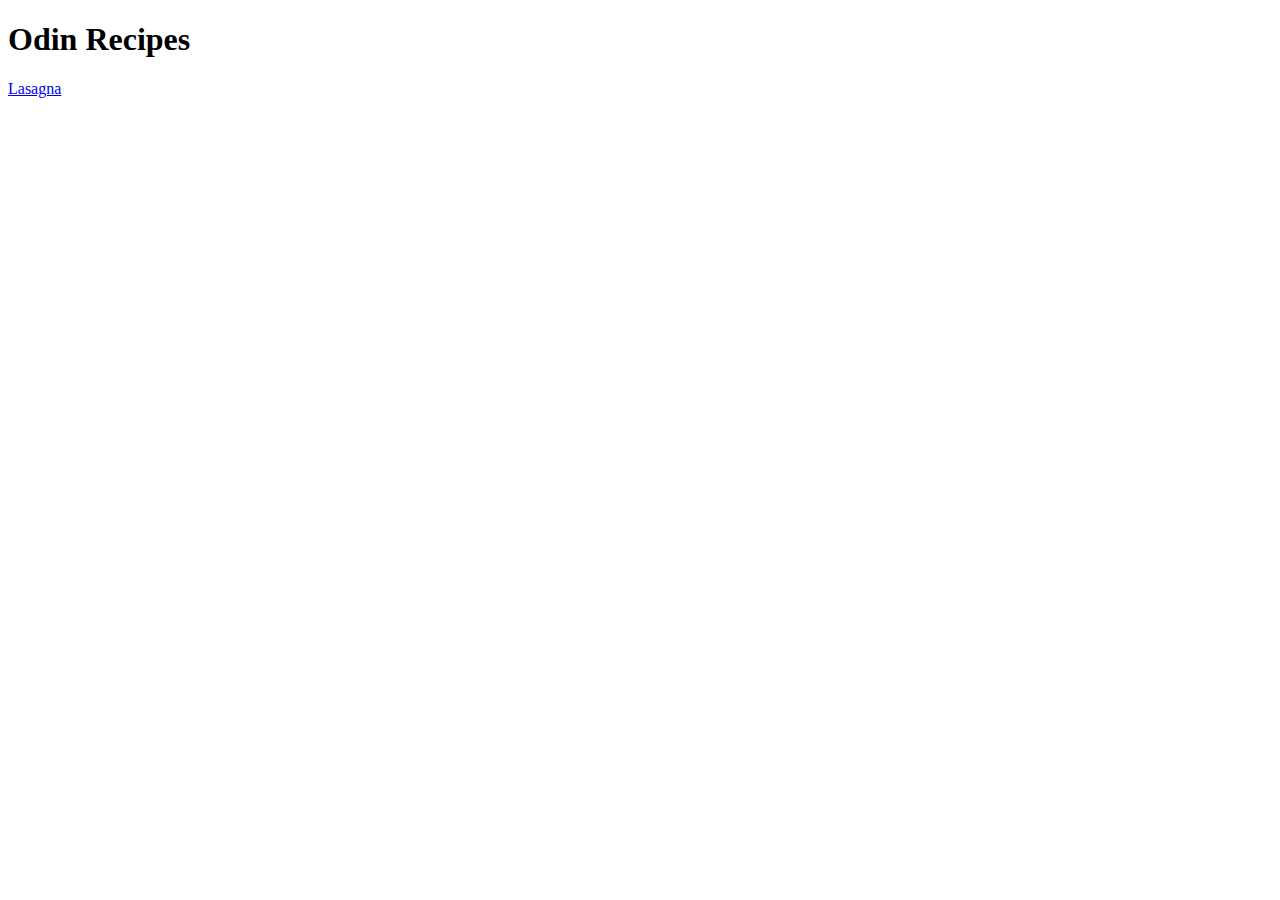
==== index.html @ 443ec531 "Make Project Scaffolding" ====
<!DOCTYPE html>
<html lang="en">
<head>
    <meta charset="UTF-8">
    <meta http-equiv="X-UA-Compatible" content="IE=edge">
    <meta name="viewport" content="width=device-width, initial-scale=1.0">
    <title>Odin Recipes</title>
</head>
<body>
    <h1>
        Odin Recipes
    </h1>
    <a href="./recipes/lasagna.html">Lasagna</a>
</body>
</html>
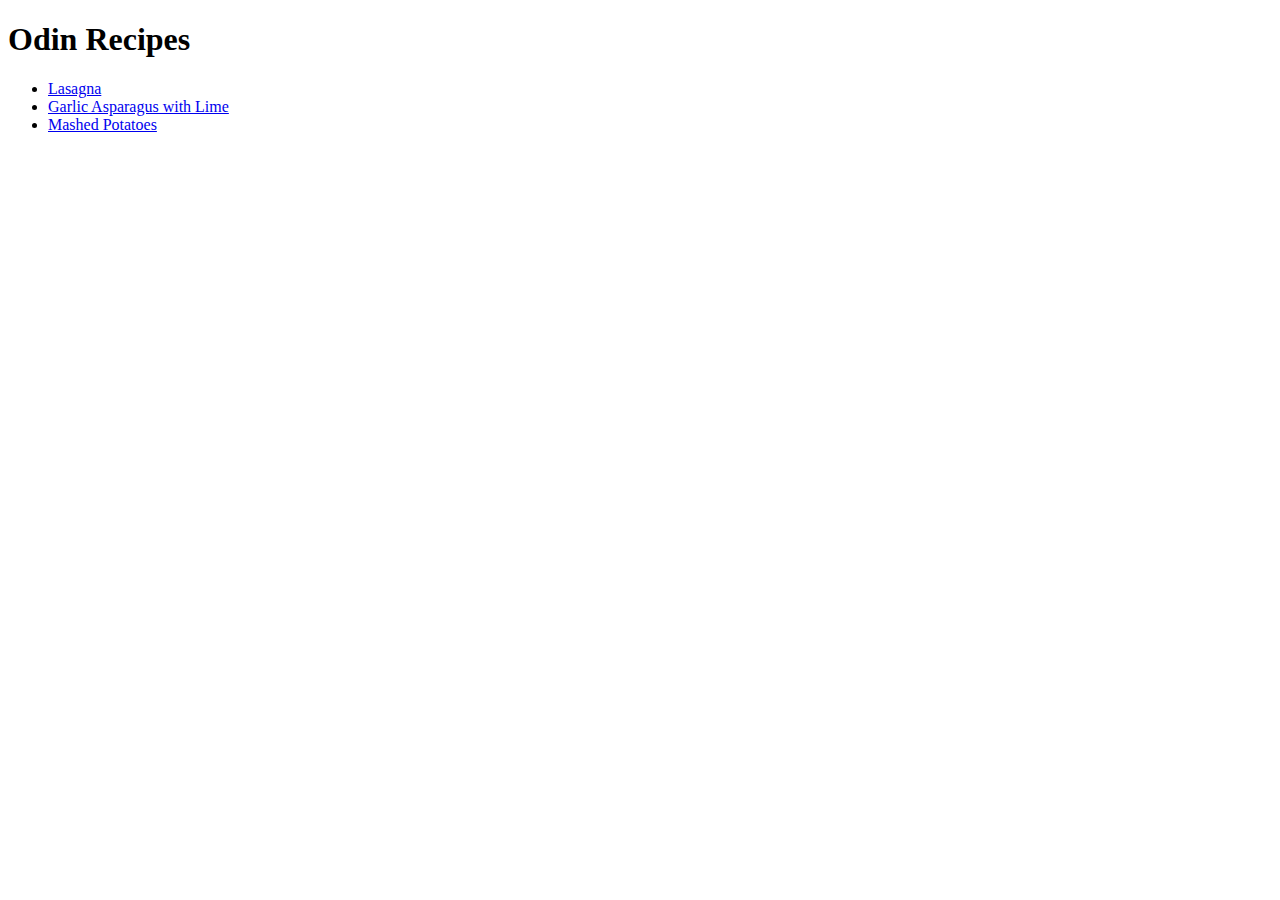
==== commit c57dadf3: "Add and link stylesheet and fix titles" ====
--- a/index.html
+++ b/index.html
@@ -5,11 +5,22 @@
     <meta http-equiv="X-UA-Compatible" content="IE=edge">
     <meta name="viewport" content="width=device-width, initial-scale=1.0">
     <title>Odin Recipes</title>
+    <link rel="stylesheet" href="./styles.css">
 </head>
 <body>
     <h1>
         Odin Recipes
     </h1>
-    <a href="./recipes/lasagna.html">Lasagna</a>
+    <ul>
+        <li>
+            <a href="./recipes/lasagna.html">Lasagna</a>
+        </li>
+        <li>
+            <a href="./recipes/asparagus.html">Garlic Asparagus with Lime</a>
+        </li>
+        <li>
+            <a href="./recipes/mashed-potatoes.html">Mashed Potatoes</a>
+        </li>
+    </ul>
 </body>
 </html>